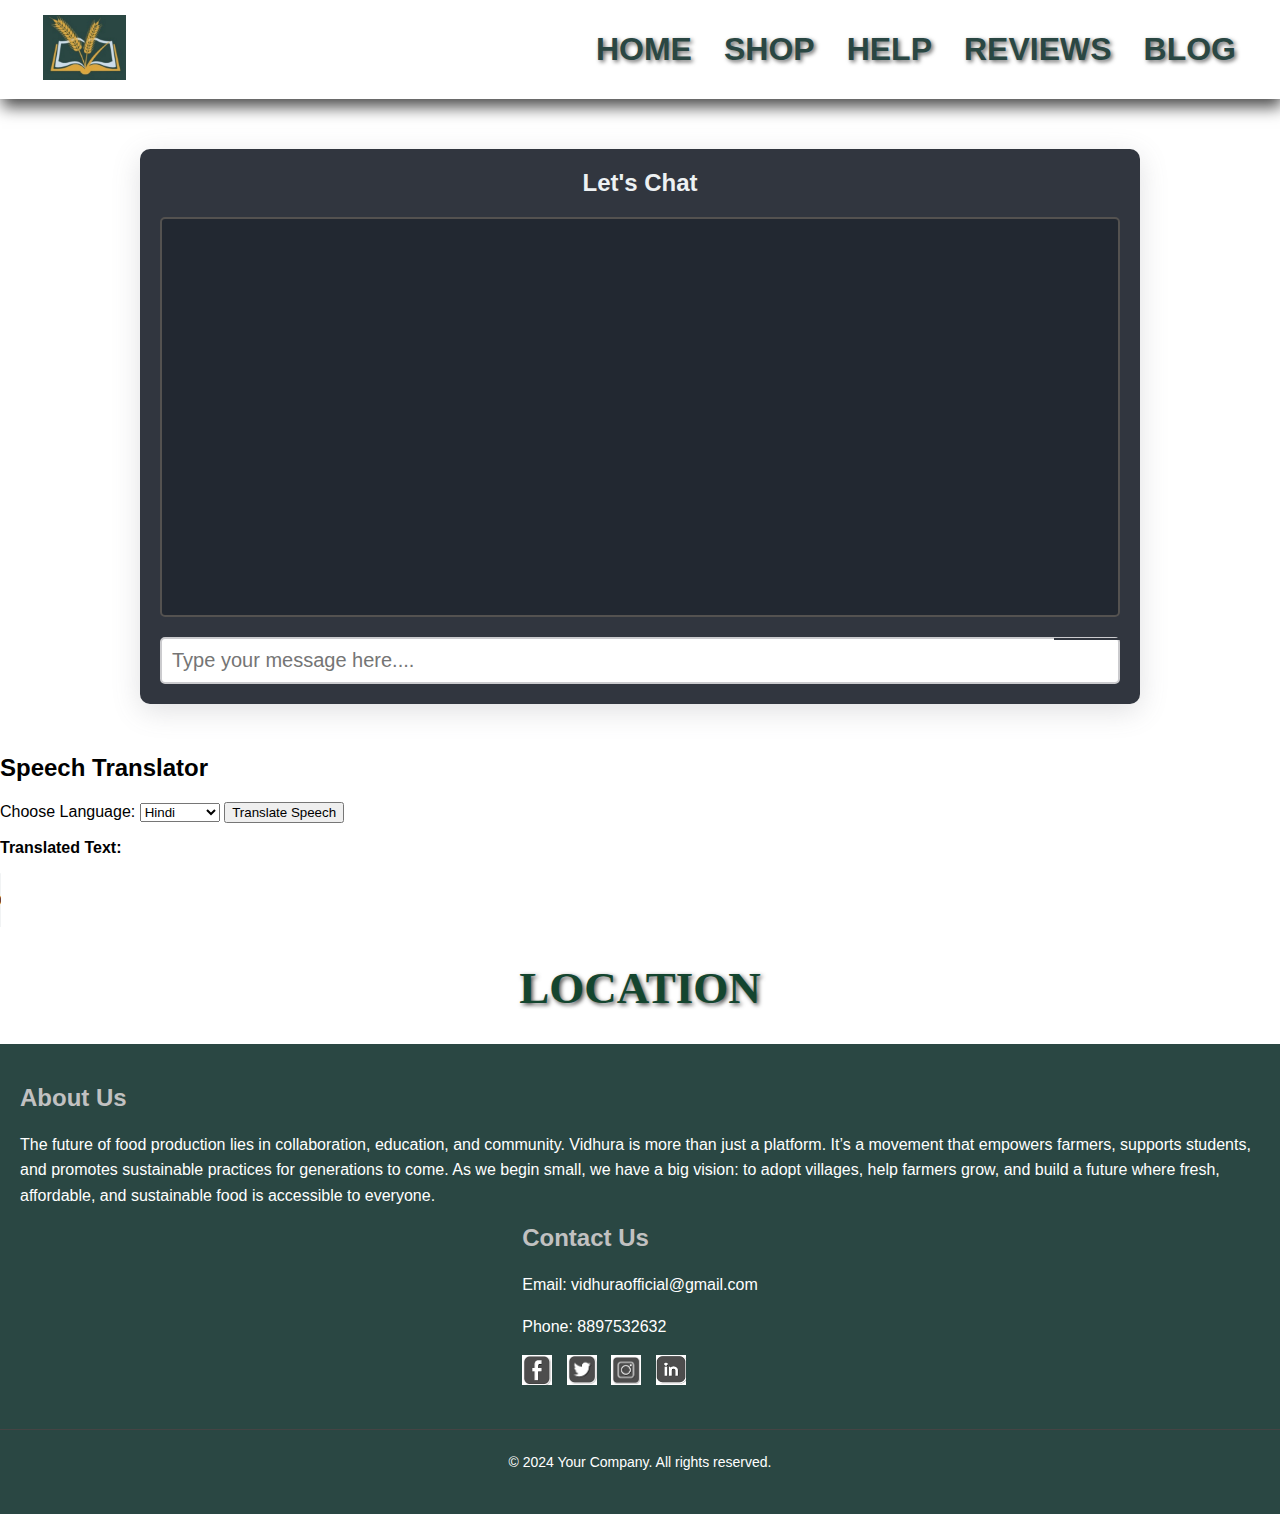
==== help.html @ 873daf02 "Add files via upload" ====
<!DOCTYPE html>
<html lang="en">
<head>
    <meta charset="UTF-8">
    <meta name="viewport" content="width=device-width, initial-scale=1.0">
    <title>Document</title>
    <script defer src="https://pyscript.net/alpha/pyscript.js"></script>
    <link rel="stylesheet" href="https://pyscript.net/alpha/pyscript.css" />
    <link rel="stylesheet" href="styles.css">
    <link rel="stylesheet" href="chat.css">
    <link href="https://fonts.googleapis.com/css2?family=Poppins:wght@500&display=swap" rel="stylesheet">
    <link rel="stylesheet" href="https://cdnjs.cloudflare.com/ajax/libs/font-awesome/6.5.1/css/all.min.css" integrity="sha512-DTOQO9RWCH3ppGqcWaEA1BIZOC6xxalwEsw9c2QQeAIftl+Vegovlnee1c9QX4TctnWMn13TZye+giMm8e2LwA==" crossorigin="anonymous" referrerpolicy="no-referrer" />
    

    <script>
        async function translateSpeech() {
            let language = document.getElementById("language").value;
            document.getElementById("status").innerText = "Listening...";
            
            let response = await fetch('/translate', {
                method: 'POST',
                headers: { 'Content-Type': 'application/json' },
                body: JSON.stringify({ language: language })
            });

            let data = await response.json();

            if (data.error) {
                document.getElementById("status").innerText = data.error;
            } else {
                document.getElementById("status").innerText = "Translation Complete!";
                document.getElementById("output").innerText = data.translated_text;
                document.getElementById("audio").src = data.audio_url;
                document.getElementById("audio").play();
            }
        }
    </script>
</head>
<body>
    <div class="container">
        <div class="header">
            <div class="logo">
                <div class="logo-container">
                    <img style="width: 15%;" src="vidhura.jpg" > 
                </div>
            </div>
            
            <div class="Navitems">
                <a href="index.html">HOME</a>
                <a href="shop.html">SHOP</a>
                <a href="help.html">HELP</a>
                <a href="review.html">REVIEWS</a>
                <a href="blog.html">BLOG</a>
            </div>
        </div>
        <div class="container2">
            <div class="title">Let's Chat</div>
            <div class="chat" id="chat"></div>
            <input type="text" class="input" id="input" placeholder="Type your message here...." />
            <button class="button" id="button"><i class="fa-brands fa-telegram"></i></button>
          </div>
          <script src="script.js"></script>
          
        <h2>Speech Translator</h2>
        <label for="language">Choose Language:</label>
        <select id="language">
            <option value="hindi">Hindi</option>
            <option value="french">French</option>
            <option value="spanish">Spanish</option>
            <option value="german">German</option>
            <option value="chinese">Chinese</option>
            <option value="japanese">Japanese</option>
        </select>
        <button onclick="translateSpeech()">Translate Speech</button>
        <p id="status"></p>
        <p><strong>Translated Text:</strong> <span id="output"></span></p>
        <audio id="audio" controls></audio>
    
        <h1 style="font-size: 45px; text-align: center; text-shadow: 2px 2px 4px rgba(0, 0, 0, 0.7); color: #14452f; font-family: Times New Roman;">LOCATION</h1>
    <div id = "map"></div>
    <script>
        navigator.geolocation.getCurrentPosition(position => {
        const { latitude, longitude } = position.coords;
        map.innerHTML = '<iframe width = "1270" height = "500" src = "https://maps.google.com/maps?q='+latitude+','+longitude+'&amp;z=15&amp;output=embed"><iframe>';
});
    </script>
       <footer>
        <div class="footer-content">
            <div class="footer-section about">
                <h2>About Us</h2>
                <p>The future of food production lies in collaboration, education, and community. Vidhura is more than just a platform. It’s a movement that empowers farmers, supports students, and promotes sustainable practices for generations to come. As we begin small, we have a big vision: to adopt villages, help farmers grow, and build a future where fresh, affordable, and sustainable food is accessible to everyone.</p>
            </div>
            <div class="footer-section contact">
                <h2>Contact Us</h2>
                <p>Email: vidhuraofficial@gmail.com</p>
                <p>Phone: 8897532632</p>
                <div class="socials">
                    <a href="https://www.facebook.com/"><img src="facebook.png" alt="Facebook"></a>
                    <a href="https://x.com/Sanjana_velma"><img src="twitter.png" alt="Twitter"></a>
                    <a href="https://www.instagram.com/_sanjana_velma_"><img src="insta.png" alt="Instagram"></a>
                    <a href="https://www.linkedin.com/in/-sanjanareddy-velma/"><img src="linkedin.png" alt="linkedin"></a>
                </div>
            </div>
        </div>
        <div class="footer-bottom">
            <p>&copy; 2024 Your Company. All rights reserved.</p>
        </div>
    </footer>
</body>
</html>

</body>
</html>
---- styles.css ----
body{
    padding: 0px;
    margin: 0px;
}
.header {
    background-color: rgba(255, 255, 255, 0);
    position: relative;
}

.header{
    display: flex;
    flex-direction: row;
    justify-content: space-between;
    padding: 10px 10px;
    color:#2a4743;
    font-weight: bold;
    width: 100%;
    box-shadow: 2px 8px 15px rgba(0, 0, 0, 0.7);
}
.logo-container img{
    align-items: center;
    margin-left: 33px;
    margin-top: 5px;
    margin-bottom: 5px;
    text-shadow: 2px 2px 4px rgba(0, 0, 0, 0.7);
}
.Navitems {
    display: flex;
    justify-content: space-around;
    padding: 10px;
    background-color: rgba(255, 255, 255, 0); /* Transparent background for navigation */
}
    .header .Navitems{
    display: flex;
    flex-direction: row;
    align-items: right;
    justify-content: right;
    align-items: center;
    margin-right: 12px;
}
.header .Navitems a{
    text-decoration: none;
    color: #2a4743;
    text-shadow: 2px 2px 4px rgba(0, 0, 0, 0.6);
    font-size: 32px;
    margin-left: 20px;
    margin-right: 12px;
    font-family: 'Lucida Sans', 'Lucida Sans Regular', 'Lucida Grande', 'Lucida Sans Unicode', Geneva, Verdana, sans-serif;
}
.header .Navitems a:hover{
    font-size: 37px;
}

.header .logo{
    display: flex;
    flex-direction: row;
    justify-content: left;
    align-items: center;
}
body {
    font-family: Arial, sans-serif;
}
.image-container {
    display: flex;
    }

.overlay-text .top-txt {
    position: absolute;
    font-family: Times New Roman;
    top: 55%;
    left:50%;
    transform: translate(-50%, -50%);
    color:#2a4743;
    font-size: 60px;
    text-shadow: 2px 2px 4px rgba(0, 0, 0, 0.5);
    font-weight: bold;
}
.overlay-text .txt {
    position: absolute;
    top: 64%;
    left: 18%;
    align-items: center;
    color:#2a4743;
    font-size: 50px;
    font-weight: bold;
    text-shadow: 2px 2px 4px rgba(0, 0, 0, 0.5);
}

.EQUIPMENT {
    padding: 45px;
    display: flex;
    flex-direction: row;
    justify-content: space-around;
    width: 93%; 
    background-color:#2a4743;
    box-shadow: 2px 8px 15px rgba(0, 0, 0, 0.6);
    margin: 0 auto;
    text-shadow: 2px 2px 4px rgba(0, 0, 0, 0.7);
}
.Fertilizers{
    padding: 45px;
    display: flex;
    flex-direction: row;
    justify-content: space-around;
    width: 93%; 
    background-color: #2a4743;
    box-shadow: 2px 8px 15px rgba(0, 0, 0, 0.6);
    margin: 0 auto;
    text-shadow: 2px 2px 4px rgba(0, 0, 0, 0.7);
}


footer {
    background: #2a4743;
    color: #fff;
    padding: 20px 0;

}

.footer-content {
    display: flex;
    justify-content: space-around;
    padding: 20px;
    flex-wrap: wrap;
}

.footer-section h2 {
    margin-top: 0;
    color: #C1C1C1;
}

.footer-section p {
    line-height: 1.6;
}

.footer-section .socials a {
    display: inline-block;
    margin-right: 10px;
}

.footer-section .socials a img {
    width: 30px;
    height: 30px;
    transition: transform 0.2s;
}

.footer-section .socials a img:hover {
    transform: scale(1.2);
}

.footer-bottom {
    text-align: center;
    padding: 10px;
    border-top: 1px solid #444;
    margin-top: 20px;
    font-size: 14px;
}
.matter{
    text-align: center;
    color: white;
    left: 5px;
    padding: 30px;
    width: 80%; 
    background-color: #2a4743;
    box-shadow: 2px 8px 15px rgba(0, 0, 0, 0.6);
    margin: 0 auto;
    text-shadow: 2px 2px 4px rgba(0, 0, 0, 0.7);
}
.matter p{
    text-align: left;
}
.matter ul{
    text-align: left;
}
---- chat.css ----
* {
    box-sizing: border-box;
  }
  .container2 {
    width: 1000px;
    margin: 50px auto;
    padding: 20px;
    border-radius: 10px;
    box-shadow: #64646f33 0px 7px 29px 0px;
    background: #31363F;
  }

  .title {
    text-align: center;
    font-size: 24px;
    font-weight: bold;
    color: #edf1f3;
  }

  .chat {
    height: 400px;
    overflow-y: scroll;
    margin: 20px 0;
    padding: 10px;
    border: 2px solid #545250;
    border-radius: 5px;
    background: #222831;
  }

  .message {
    display: flex;
    align-items: center;
    margin: 10px 0;
  }

  .user {
    justify-content: flex-end;
  }

  .bot {
    justify-content: flex-start;
  }

  .avatar {
    width: 50px;
    height: 50px;
    border-radius: 50%;
    margin: 0 10px;
  }

  .user .avatar {
    order: 2;
    background: url("avatar.png");
    background-size: cover;
  }

  .bot .avatar {
    order: 1;
    background: url("bot.png");
    background-size: cover;
  }

  .text {
    max-width: 70%;
    padding: 10px;
    border-radius: 10px;
    font-size: 16px;
    color: white;
  }

  .user .text {
    background: #4a4d52;
  }

  .bot .text {
    background: #8c8c8e;
  }

  .input {
    position: relative;
    width: 100%;
    padding: 10px;
    border: 2px solid #cbcbce;
    border-radius: 5px;
    outline: none;
    font-size: 20px;
   
  }

  .input:focus {
    border-color: #8296d0;
    color: #1e1f1f;
  }

  .button {
    position: absolute;
    width: 80px;
    border: none;
    padding: 1px;
    background: #31363F;
    color: white;
    font-size: 20px;
    font-weight: bold;
    cursor: pointer;
    margin-top: .01rem;
    margin-left: -4.1rem;
    outline: none;
  
  }
button i{
  font-size: 3rem;
}
  .button:hover {
    box-shadow: inset 0 0 10px rgba(0, 0, 0, 0.2);
  }

  .chat::-webkit-scrollbar {
    width: 10px;
}

.chat::-webkit-scrollbar-thumb {
    background: #bcbdc0;
    border-radius: 10px;
}
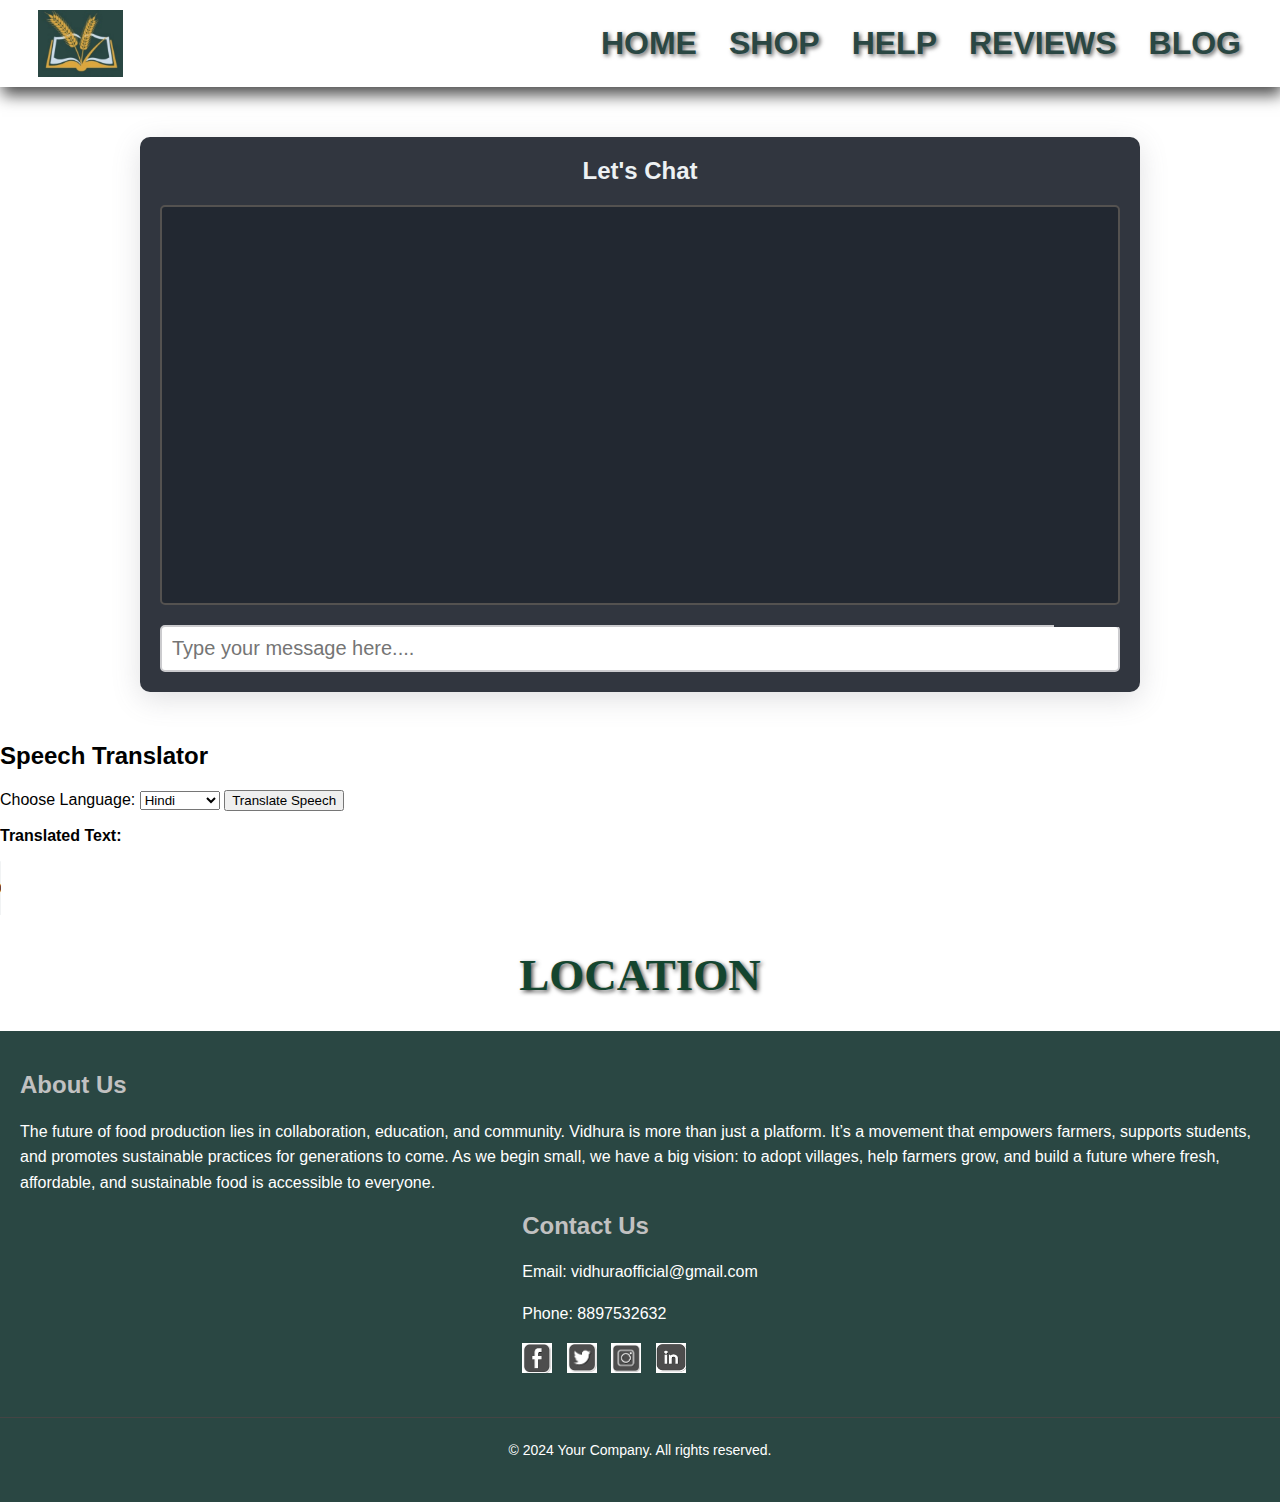
==== commit 883ce0e4: "help.html" ====
--- a/help.html
+++ b/help.html
@@ -8,9 +8,6 @@
     <link rel="stylesheet" href="https://pyscript.net/alpha/pyscript.css" />
     <link rel="stylesheet" href="styles.css">
     <link rel="stylesheet" href="chat.css">
-    <link href="https://fonts.googleapis.com/css2?family=Poppins:wght@500&display=swap" rel="stylesheet">
-    <link rel="stylesheet" href="https://cdnjs.cloudflare.com/ajax/libs/font-awesome/6.5.1/css/all.min.css" integrity="sha512-DTOQO9RWCH3ppGqcWaEA1BIZOC6xxalwEsw9c2QQeAIftl+Vegovlnee1c9QX4TctnWMn13TZye+giMm8e2LwA==" crossorigin="anonymous" referrerpolicy="no-referrer" />
-    
 
     <script>
         async function translateSpeech() {
@@ -78,12 +75,6 @@
     
         <h1 style="font-size: 45px; text-align: center; text-shadow: 2px 2px 4px rgba(0, 0, 0, 0.7); color: #14452f; font-family: Times New Roman;">LOCATION</h1>
     <div id = "map"></div>
-    <script>
-        navigator.geolocation.getCurrentPosition(position => {
-        const { latitude, longitude } = position.coords;
-        map.innerHTML = '<iframe width = "1270" height = "500" src = "https://maps.google.com/maps?q='+latitude+','+longitude+'&amp;z=15&amp;output=embed"><iframe>';
-});
-    </script>
        <footer>
         <div class="footer-content">
             <div class="footer-section about">
@@ -110,4 +101,4 @@
 </html>
 
 </body>
-</html>+</html>
--- a/styles.css
+++ b/styles.css
@@ -11,13 +11,14 @@
     display: flex;
     flex-direction: row;
     justify-content: space-between;
-    padding: 10px 10px;
+    padding: 5px 5px;
     color:#2a4743;
     font-weight: bold;
     width: 100%;
     box-shadow: 2px 8px 15px rgba(0, 0, 0, 0.7);
 }
 .logo-container img{
+    display: grid;
     align-items: center;
     margin-left: 33px;
     margin-top: 5px;
@@ -171,4 +172,4 @@
 }
 .matter ul{
     text-align: left;
-}+}
--- a/chat.css
+++ b/chat.css
@@ -121,4 +121,4 @@
 .chat::-webkit-scrollbar-thumb {
     background: #bcbdc0;
     border-radius: 10px;
-}+}
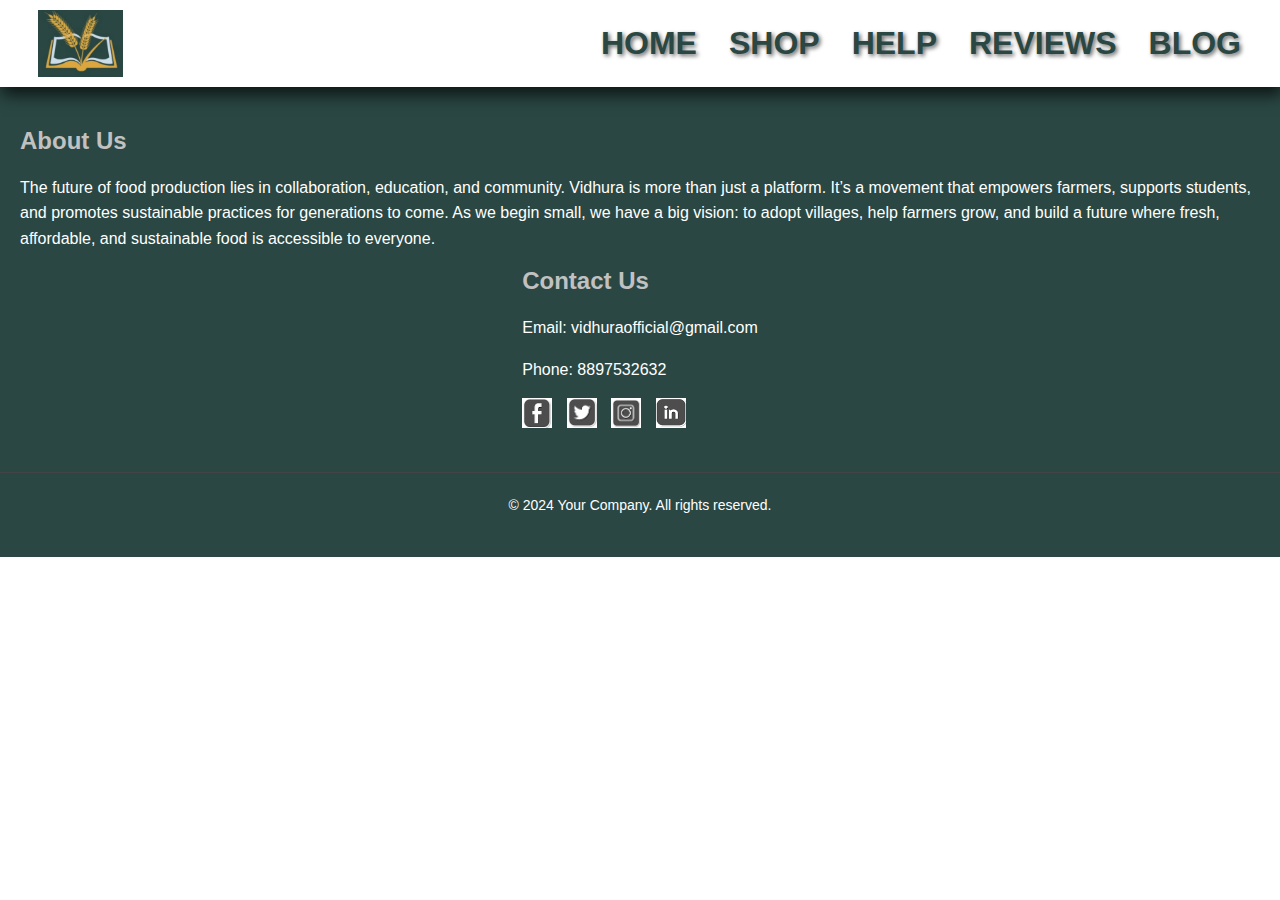
==== commit c5df006b: "help.html" ====
--- a/help.html
+++ b/help.html
@@ -4,34 +4,8 @@
     <meta charset="UTF-8">
     <meta name="viewport" content="width=device-width, initial-scale=1.0">
     <title>Document</title>
-    <script defer src="https://pyscript.net/alpha/pyscript.js"></script>
-    <link rel="stylesheet" href="https://pyscript.net/alpha/pyscript.css" />
     <link rel="stylesheet" href="styles.css">
     <link rel="stylesheet" href="chat.css">
-
-    <script>
-        async function translateSpeech() {
-            let language = document.getElementById("language").value;
-            document.getElementById("status").innerText = "Listening...";
-            
-            let response = await fetch('/translate', {
-                method: 'POST',
-                headers: { 'Content-Type': 'application/json' },
-                body: JSON.stringify({ language: language })
-            });
-
-            let data = await response.json();
-
-            if (data.error) {
-                document.getElementById("status").innerText = data.error;
-            } else {
-                document.getElementById("status").innerText = "Translation Complete!";
-                document.getElementById("output").innerText = data.translated_text;
-                document.getElementById("audio").src = data.audio_url;
-                document.getElementById("audio").play();
-            }
-        }
-    </script>
 </head>
 <body>
     <div class="container">
@@ -50,31 +24,6 @@
                 <a href="blog.html">BLOG</a>
             </div>
         </div>
-        <div class="container2">
-            <div class="title">Let's Chat</div>
-            <div class="chat" id="chat"></div>
-            <input type="text" class="input" id="input" placeholder="Type your message here...." />
-            <button class="button" id="button"><i class="fa-brands fa-telegram"></i></button>
-          </div>
-          <script src="script.js"></script>
-          
-        <h2>Speech Translator</h2>
-        <label for="language">Choose Language:</label>
-        <select id="language">
-            <option value="hindi">Hindi</option>
-            <option value="french">French</option>
-            <option value="spanish">Spanish</option>
-            <option value="german">German</option>
-            <option value="chinese">Chinese</option>
-            <option value="japanese">Japanese</option>
-        </select>
-        <button onclick="translateSpeech()">Translate Speech</button>
-        <p id="status"></p>
-        <p><strong>Translated Text:</strong> <span id="output"></span></p>
-        <audio id="audio" controls></audio>
-    
-        <h1 style="font-size: 45px; text-align: center; text-shadow: 2px 2px 4px rgba(0, 0, 0, 0.7); color: #14452f; font-family: Times New Roman;">LOCATION</h1>
-    <div id = "map"></div>
        <footer>
         <div class="footer-content">
             <div class="footer-section about">
